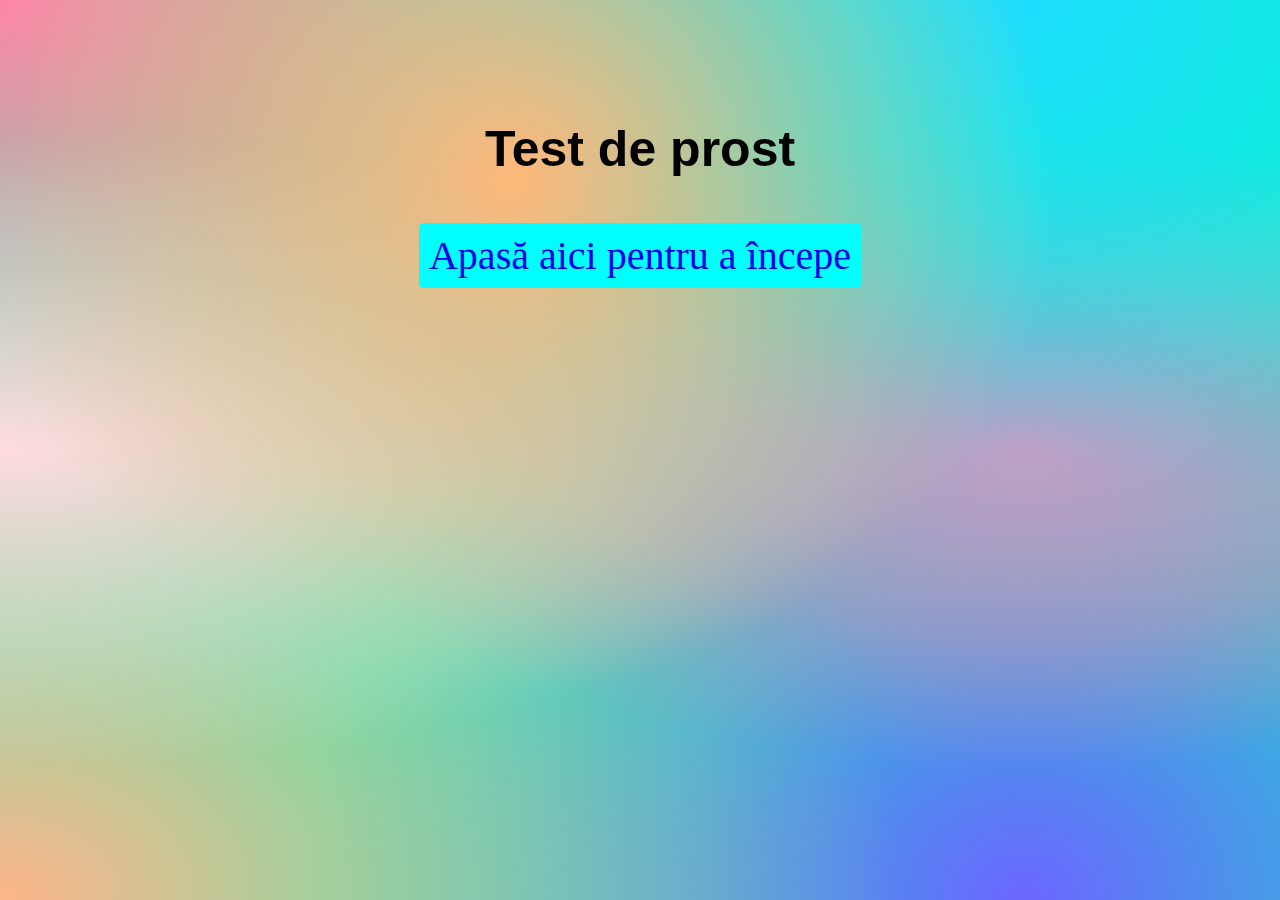
==== index.html @ f02b639e "Add files via upload" ====
<!DOCTYPE html>
<html lang="en">

<head>
    <meta charset="UTF-8">
    <meta http-equiv="X-UA-Compatible" content="IE=edge">
    <meta name="viewport" content="width=device-width, initial-scale=1.0">
    <link rel="stylesheet" href="style.css" type="text/css" />
    <link rel="stylesheet" href="https://cdnjs.cloudflare.com/ajax/libs/font-awesome/6.4.0/css/all.min.css">
    <title>Troll</title>
</head>

<body>

    <h1>Test de prost</h1>
    <center>
        <a href="test.html"> Apasă aici pentru a începe</a>
    </center>

</body>

</html>
---- style.css ----
body {

    background-color: hsla(164, 100%, 50%, 1);
    background-repeat: no-repeat;
    background-attachment: fixed;
    background-size: cover;
    background-image:
        radial-gradient(at 40% 20%, hsla(28, 100%, 74%, 1) 0px, transparent 50%),
        radial-gradient(at 80% 0%, hsla(189, 100%, 56%, 1) 0px, transparent 50%),
        radial-gradient(at 0% 50%, hsla(355, 100%, 93%, 1) 0px, transparent 50%),
        radial-gradient(at 80% 50%, hsla(340, 100%, 76%, 1) 0px, transparent 50%),
        radial-gradient(at 0% 100%, hsla(22, 100%, 77%, 1) 0px, transparent 50%),
        radial-gradient(at 80% 100%, hsla(242, 100%, 70%, 1) 0px, transparent 50%),
        radial-gradient(at 0% 0%, hsla(343, 100%, 76%, 1) 0px, transparent 50%);

}



h1 {
    font-family: 'Noto Sans Display', sans-serif;
    font-family: 'Poppins', sans-serif;
    font-family: 'Ysabeau', sans-serif;
    font-size: 50px;
    position: relative;
    margin-top: 100px;
    padding: 20px;
    text-align: center;
}

a {
    text-align: center;
    font-size: 40px;
    border-radius: 5px;
    max-width: 500px;
    padding: 10px;
    background-color: aqua;
    text-decoration: none;
}
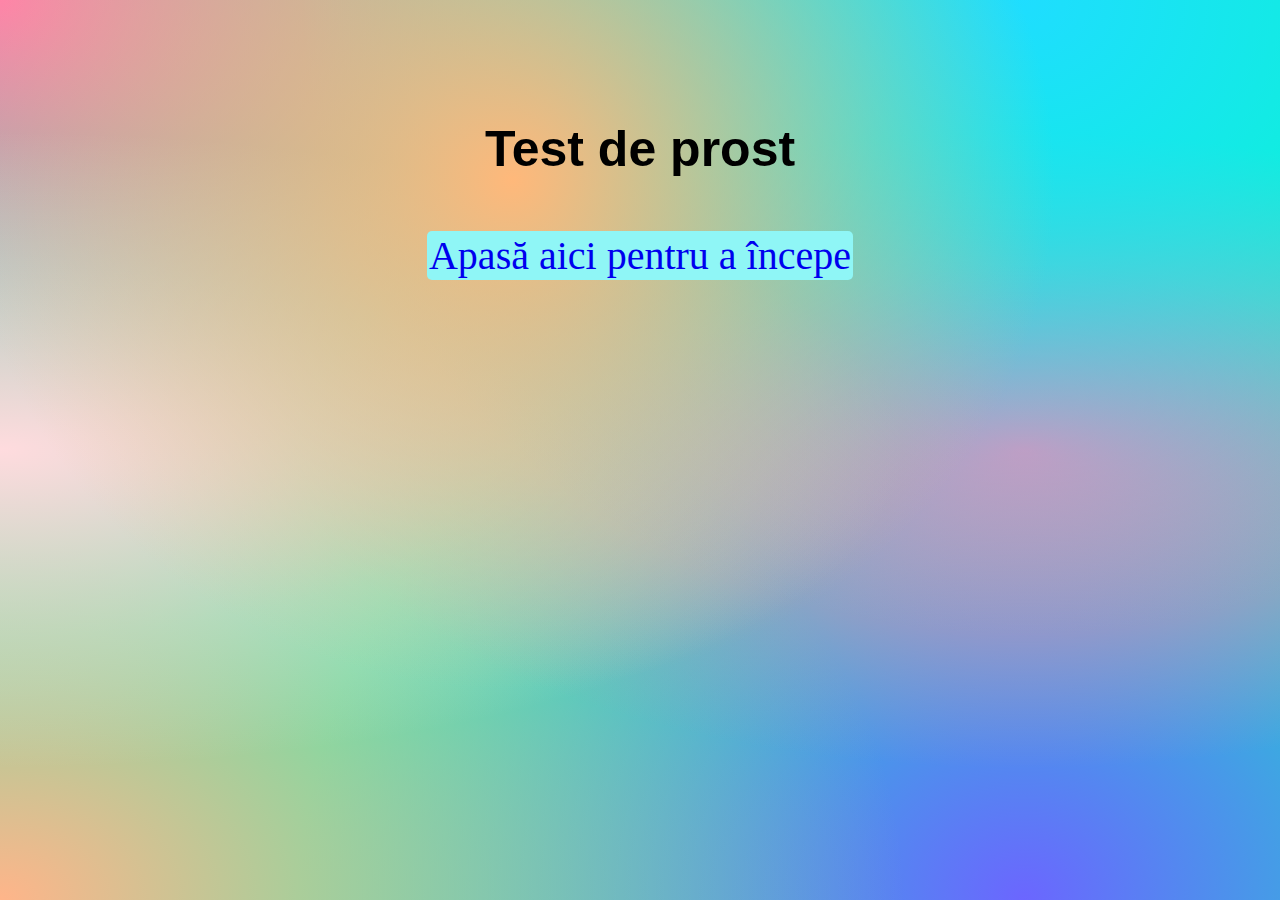
==== commit 60cd791c: "Add files via upload" ====
--- a/index.html
+++ b/index.html
@@ -8,6 +8,9 @@
     <link rel="stylesheet" href="style.css" type="text/css" />
     <link rel="stylesheet" href="https://cdnjs.cloudflare.com/ajax/libs/font-awesome/6.4.0/css/all.min.css">
     <title>Troll</title>
+
+    <link rel="website icon" type="png" href="troll.png">
+
 </head>
 
 <body>
--- a/style.css
+++ b/style.css
@@ -33,7 +33,7 @@
     font-size: 40px;
     border-radius: 5px;
     max-width: 500px;
-    padding: 10px;
-    background-color: aqua;
+    padding: 2px;
+    background-color: rgb(143, 246, 246);
     text-decoration: none;
 }